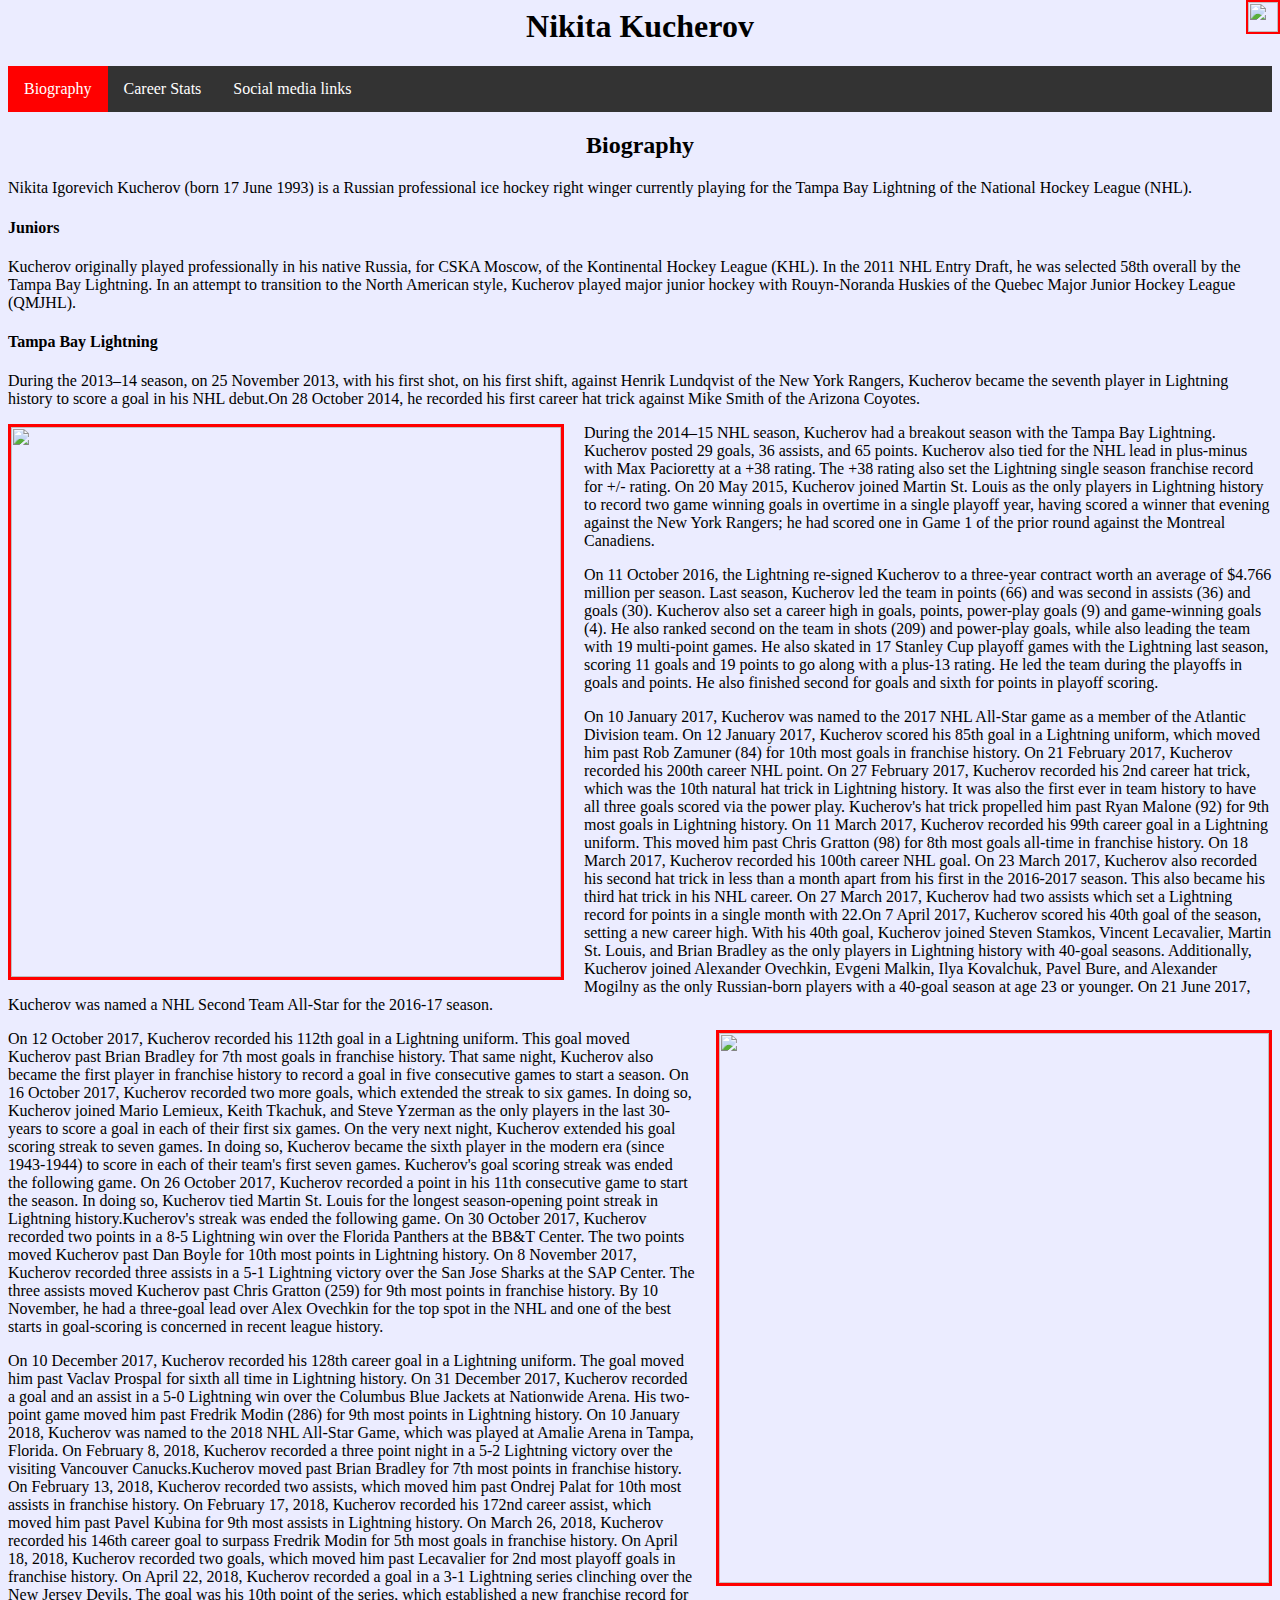
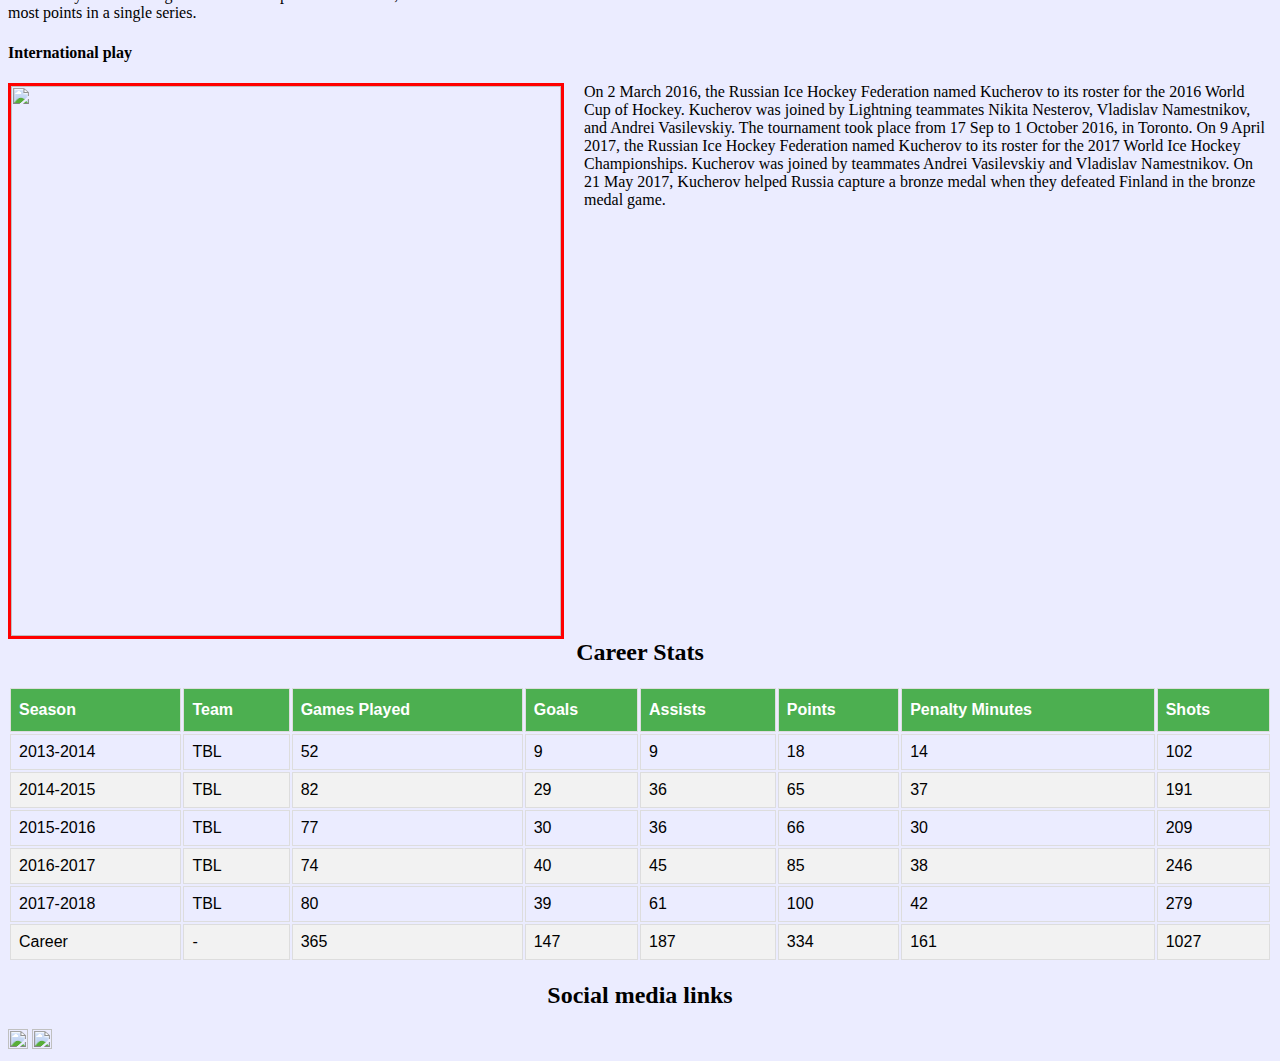
==== week0/index.html @ e2aa1580 "Rename Application assignment.html to index.html" ====
<html>
<head>
<meta charset="utf-8">
<title>Nikita Kucherov fan-page</title>
<link rel="stylesheet" href="main.css">
</head>
<body>
<h1 align="center">Nikita Kucherov</h1>
<ul>
	<li class="inf active"><a href="#biography">Biography</a></li>
	<li class="inf"><a href="#stats">Career Stats</a></li>
        <li class="inf"><a href="#links">Social media links</a></li>
</ul>
<a href="https://www.nhl.com" target="_blank"><img src="https://upload.wikimedia.org/wikipedia/de/thumb/1/19/Logo-NHL.svg/2000px-Logo-NHL.svg.png" id="nhl"></a>
<h2 align="center" id="biography">Biography</h2>
<p><span>Nikita</span> Igorevich Kucherov (born 17 June 1993) is a Russian professional ice hockey right winger currently playing for the Tampa Bay Lightning of the National Hockey League (NHL).<p>
<h4>Juniors</h4>
<p><span>Kucherov</span> originally played professionally in his native Russia, for CSKA Moscow, of the Kontinental Hockey League (KHL). In the 2011 NHL Entry Draft, he was selected 58th overall by the Tampa Bay Lightning. In an attempt to transition to the North American style, Kucherov played major junior hockey with Rouyn-Noranda Huskies of the Quebec Major Junior Hockey League (QMJHL).</p>
<h4>Tampa Bay Lightning</h4>
<p><span>During</span> the 2013–14 season, on 25 November 2013, with his first shot, on his first shift, against Henrik Lundqvist of the New York Rangers, Kucherov became the seventh player in Lightning history to score a goal in his NHL debut.On 28 October 2014, he recorded his first career hat trick against Mike Smith of the Arizona Coyotes.</p>
<img src= "http://www4.pictures.zimbio.com/gi/2017+NHL+All+Star+Portraits+52VZ0BTFay5x.jpg" id="kuchertbl" class="pictures">
<p><span>During</span> the 2014–15 NHL season, Kucherov had a breakout season with the Tampa Bay Lightning. Kucherov posted 29 goals, 36 assists, and 65 points. Kucherov also tied for the NHL lead in plus-minus with Max Pacioretty at a +38 rating. The +38 rating also set the Lightning single season franchise record for +/- rating. On 20 May 2015, Kucherov joined Martin St. Louis as the only players in Lightning history to record two game winning goals in overtime in a single playoff year, having scored a winner that evening against the New York Rangers; he had scored one in Game 1 of the prior round against the Montreal Canadiens. </p>
<p><span>On 11 October 2016</span>, the Lightning re-signed Kucherov to a three-year contract worth an average of $4.766 million per season. Last season, Kucherov led the team in points (66) and was second in assists (36) and goals (30). Kucherov also set a career high in goals, points, power-play goals (9) and game-winning goals (4). He also ranked second on the team in shots (209) and power-play goals, while also leading the team with 19 multi-point games. He also skated in 17 Stanley Cup playoff games with the Lightning last season, scoring 11 goals and 19 points to go along with a plus-13 rating. He led the team during the playoffs in goals and points. He also finished second for goals and sixth for points in playoff scoring. </p>
<p><span>On 10 January 2017</span>, Kucherov was named to the 2017 NHL All-Star game as a member of the Atlantic Division team. On 12 January 2017, Kucherov scored his 85th goal in a Lightning uniform, which moved him past Rob Zamuner (84) for 10th most goals in franchise history. On 21 February 2017, Kucherov recorded his 200th career NHL point. On 27 February 2017, Kucherov recorded his 2nd career hat trick, which was the 10th natural hat trick in Lightning history. It was also the first ever in team history to have all three goals scored via the power play. Kucherov's hat trick propelled him past Ryan Malone (92) for 9th most goals in Lightning history. On 11 March 2017, Kucherov recorded his 99th career goal in a Lightning uniform. This moved him past Chris Gratton (98) for 8th most goals all-time in franchise history. On 18 March 2017, Kucherov recorded his 100th career NHL goal. On 23 March 2017, Kucherov also recorded his second hat trick in less than a month apart from his first in the 2016-2017 season. This also became his third hat trick in his NHL career. On 27 March 2017, Kucherov had two assists which set a Lightning record for points in a single month with 22.On 7 April 2017, Kucherov scored his 40th goal of the season, setting a new career high. With his 40th goal, Kucherov joined Steven Stamkos, Vincent Lecavalier, Martin St. Louis, and Brian Bradley as the only players in Lightning history with 40-goal seasons. Additionally, Kucherov joined Alexander Ovechkin, Evgeni Malkin, Ilya Kovalchuk, Pavel Bure, and Alexander Mogilny as the only Russian-born players with a 40-goal season at age 23 or younger. On 21 June 2017, Kucherov was named a NHL Second Team All-Star for the 2016-17 season. </p>

<img src="https://www.gannett-cdn.com/-mm-/2009d24507d9265464371233d43b42bf4c3e2885/c=294-0-4890-3456&r=x404&c=534x401/local/-/media/2016/10/11/USATODAY/USATODAY/636117864713662547-USATSI-9308013.jpg" id="kuchertbl2" class="pictures"><p><span>On 12 October 2017</span>, Kucherov recorded his 112th goal in a Lightning uniform. This goal moved Kucherov past Brian Bradley for 7th most goals in franchise history. That same night, Kucherov also became the first player in franchise history to record a goal in five consecutive games to start a season. On 16 October 2017, Kucherov recorded two more goals, which extended the streak to six games. In doing so, Kucherov joined Mario Lemieux, Keith Tkachuk, and Steve Yzerman as the only players in the last 30-years to score a goal in each of their first six games. On the very next night, Kucherov extended his goal scoring streak to seven games. In doing so, Kucherov became the sixth player in the modern era (since 1943-1944) to score in each of their team's first seven games. Kucherov's goal scoring streak was ended the following game. On 26 October 2017, Kucherov recorded a point in his 11th consecutive game to start the season. In doing so, Kucherov tied Martin St. Louis for the longest season-opening point streak in Lightning history.Kucherov's streak was ended the following game. On 30 October 2017, Kucherov recorded two points in a 8-5 Lightning win over the Florida Panthers at the BB&T Center. The two points moved Kucherov past Dan Boyle for 10th most points in Lightning history. On 8 November 2017, Kucherov recorded three assists in a 5-1 Lightning victory over the San Jose Sharks at the SAP Center. The three assists moved Kucherov past Chris Gratton (259) for 9th most points in franchise history. By 10 November, he had a three-goal lead over Alex Ovechkin for the top spot in the NHL and one of the best starts in goal-scoring is concerned in recent league history. </p>
<p><span>On 10 December 2017</span>, Kucherov recorded his 128th career goal in a Lightning uniform. The goal moved him past Vaclav Prospal for sixth all time in Lightning history. On 31 December 2017, Kucherov recorded a goal and an assist in a 5-0 Lightning win over the Columbus Blue Jackets at Nationwide Arena. His two-point game moved him past Fredrik Modin (286) for 9th most points in Lightning history. On 10 January 2018, Kucherov was named to the 2018 NHL All-Star Game, which was played at Amalie Arena in Tampa, Florida. On February 8, 2018, Kucherov recorded a three point night in a 5-2 Lightning victory over the visiting Vancouver Canucks.Kucherov moved past Brian Bradley for 7th most points in franchise history. On February 13, 2018, Kucherov recorded two assists, which moved him past Ondrej Palat for 10th most assists in franchise history. On February 17, 2018, Kucherov recorded his 172nd career assist, which moved him past Pavel Kubina for 9th most assists in Lightning history. On March 26, 2018, Kucherov recorded his 146th career goal to surpass Fredrik Modin for 5th most goals in franchise history. On April 18, 2018, Kucherov recorded two goals, which moved him past Lecavalier for 2nd most playoff goals in franchise history. On April 22, 2018, Kucherov recorded a goal in a 3-1 Lightning series clinching over the New Jersey Devils. The goal was his 10th point of the series, which established a new franchise record for most points in a single series.</p>
<h4>International play</h4>
<img src="https://vistanews.ru/uploads/posts/2017-11/1509866039_1120120912.jpg" id="kucherrussia" class="pictures"><p><span>On 2 March 2016</span>, the Russian Ice Hockey Federation named Kucherov to its roster for the 2016 World Cup of Hockey. Kucherov was joined by Lightning teammates Nikita Nesterov, Vladislav Namestnikov, and Andrei Vasilevskiy. The tournament took place from 17 Sep to 1 October 2016, in Toronto.

On 9 April 2017, the Russian Ice Hockey Federation named Kucherov to its roster for the 2017 World Ice Hockey Championships. Kucherov was joined by teammates Andrei Vasilevskiy and Vladislav Namestnikov. On 21 May 2017, Kucherov helped Russia capture a bronze medal when they defeated Finland in the bronze medal game.</p>
<div id="statistics">
<h2 align="center" id="stats">Career Stats</h2>
<table id="carst">
<thead>
<tr>
<th>Season</th>
<th>Team</th>
<th>Games Played</th>
<th>Goals</th>
<th>Assists</th>
<th>Points</th>
<th>Penalty Minutes</th>
<th>Shots</th>
</tr>
</thead>
<tbody>
<tr>
<td>2013-2014</td>
<td>TBL</td>
<td>52</td>
<td>9</td>
<td>9</td>
<td>18</td>
<td>14</td>
<td>102</td>
</tr>
<tr>
<td>2014-2015</td>
<td>TBL</td>
<td>82</td>
<td>29</td>
<td>36</td>
<td>65</td>
<td>37</td>
<td>191</td>
</tr>
<tr>
<td>2015-2016</td>
<td>TBL</td>
<td>77</td>
<td>30</td>
<td>36</td>
<td>66</td>
<td>30</td>
<td>209</td>
</tr>
<tr>
<td>2016-2017</td>
<td>TBL</td>
<td>74</td>
<td>40</td>
<td>45</td>
<td>85</td>
<td>38</td>
<td>246</td>
</tr>
<tr>
<td>2017-2018</td>
<td>TBL</td>
<td>80</td>
<td>39</td>
<td>61</td>
<td>100</td>
<td>42</td>
<td>279</td>
</tr>
<tr>
<td>Career</td>
<td>-</td>
<td>365</td>
<td>147</td>
<td>187</td>
<td>334</td>
<td>161</td>
<td>1027</td>
</tr>
</tbody>
</table>
</div>
<h2 align="center" id="links">Social media links</h2>
<a href="https://twitter.com/86kucherov" target="_blank"><img src="https://www.dijaskisvet.si/wp-content/uploads/2013/03/Twitter.png" width="20px"></a>
<a href="https://www.instagram.com/nikitakucherov86/?hl=ru" target="_blank"><img src="https://image.freepik.com/free-vector/instagram-icon_1057-2227.jpg" width="20px"></a>
</body>
</html>
---- week0/main.css ----
body {
background-color: #EBECFF;
}
#nhl {
position: fixed;
top: 0;
right: 0;
width: 30px; 
border: 2px solid red;
}
.pictures {
width: 550px;
border: 3px solid red;
}
#kucherrussia {
float: left;
margin-right: 20px;
}
#kuchertbl {
float: left;
margin-right: 20px;
}
#kuchertbl2 {
float: right;
margin-left: 20px;
margin-bottom: 20px;
}
ul {
   list-style-type: none;
    margin: 0;
    padding: 0;
    overflow: hidden;
    background-color: #333;
}
li {
    float: left;
}
li a {
  display: block;
    color: white;
    text-align: center;
    padding: 14px 16px;
    text-decoration: none;
}

li a:hover {
    background-color: #111;
}
.active {
background-color: red;
}
#carst {
font-family: "Trebuchet MS", Arial, Helvetica, sans-serif;
width: 100%;
}
#carst td, #carst th {
    border: 1px solid #ddd;
    padding: 8px;
}
#carst th {
    padding-top: 12px;
    padding-bottom: 12px;
    text-align: left;
    background-color: #4CAF50;
    color: white;
}
#carst tr:nth-child(even){background-color: #f2f2f2;}
#carst tr:hover {background-color: #ddd;}
#statistics {
clear: left;
}
span {
font-family: fantasy, serif;
}
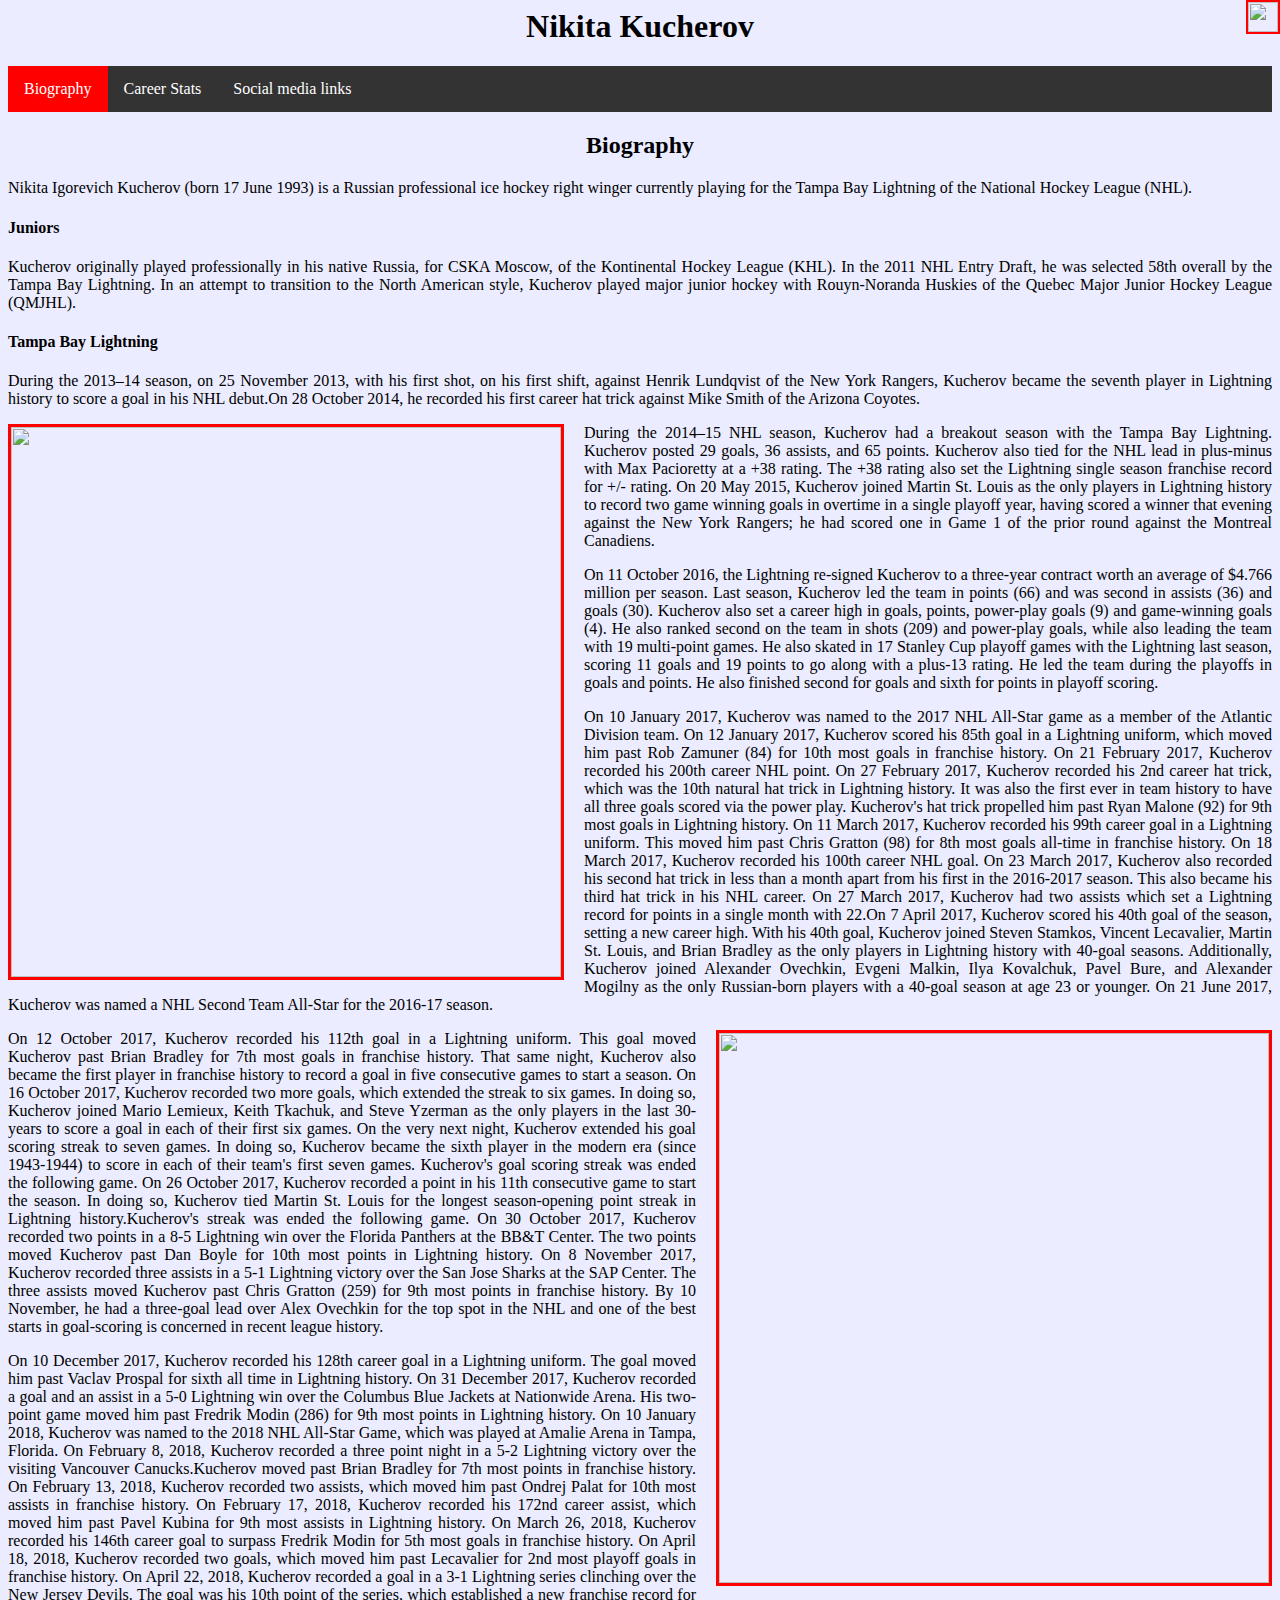
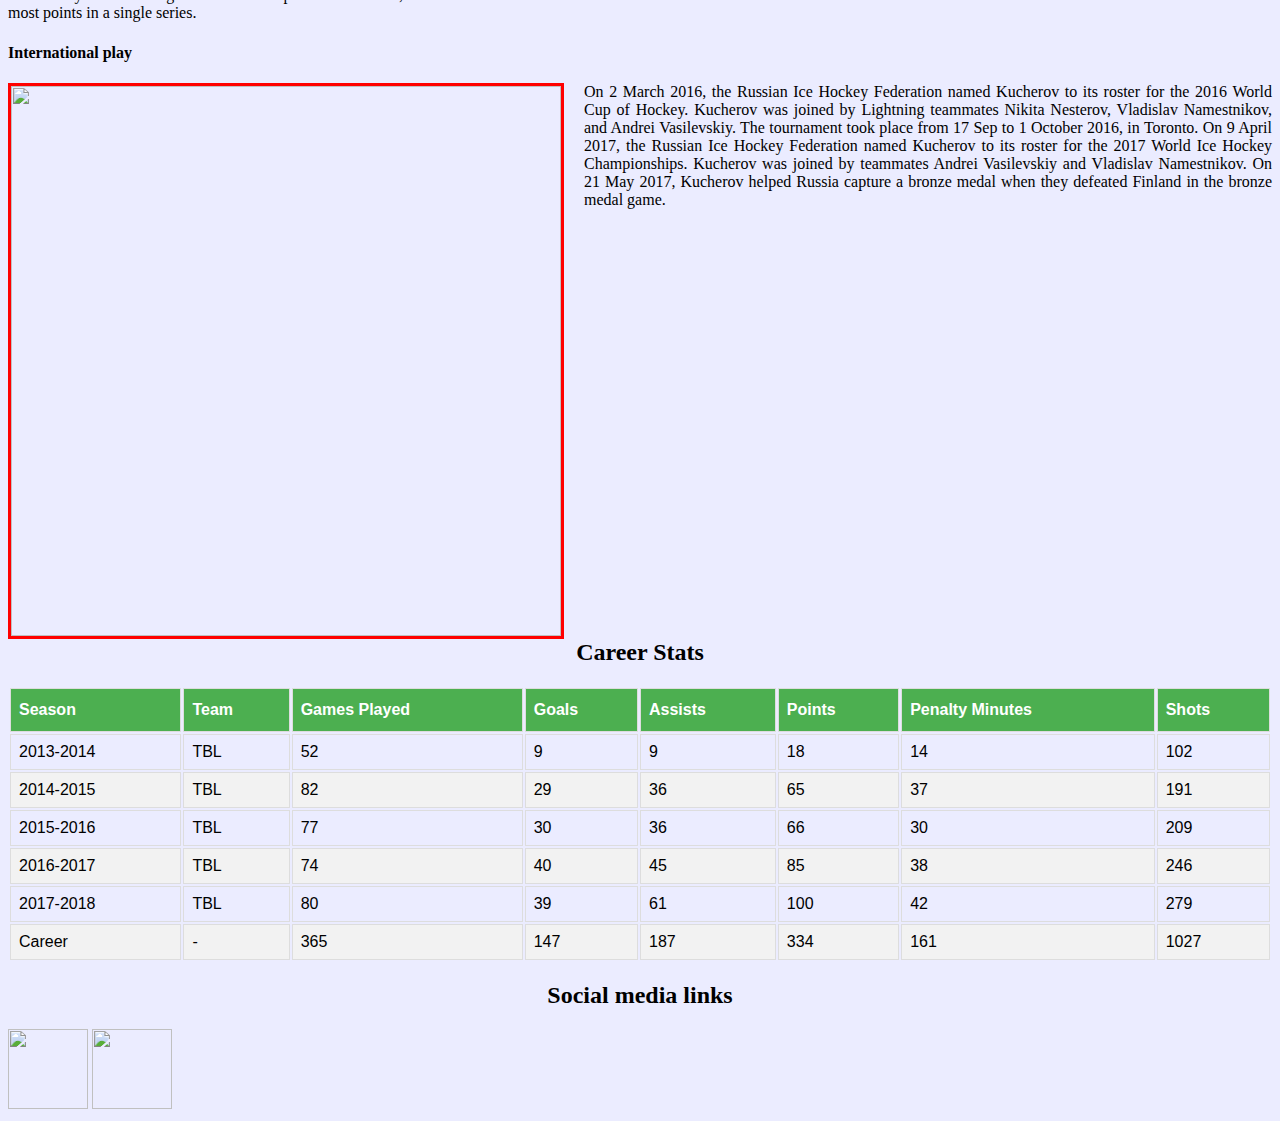
==== commit 681246f7: "Add files via upload" ====
--- a/week0/index.html
+++ b/week0/index.html
@@ -5,22 +5,22 @@
 <link rel="stylesheet" href="main.css">
 </head>
 <body>
-<h1 align="center">Nikita Kucherov</h1>
+	<h1>Nikita Kucherov</h1>
 <ul>
 	<li class="inf active"><a href="#biography">Biography</a></li>
 	<li class="inf"><a href="#stats">Career Stats</a></li>
-        <li class="inf"><a href="#links">Social media links</a></li>
+    <li class="inf"><a href="#links">Social media links</a></li>
 </ul>
 <a href="https://www.nhl.com" target="_blank"><img src="https://upload.wikimedia.org/wikipedia/de/thumb/1/19/Logo-NHL.svg/2000px-Logo-NHL.svg.png" id="nhl"></a>
-<h2 align="center" id="biography">Biography</h2>
-<p><span>Nikita</span> Igorevich Kucherov (born 17 June 1993) is a Russian professional ice hockey right winger currently playing for the Tampa Bay Lightning of the National Hockey League (NHL).<p>
+<h2 id="biography">Biography</h2>
+	<p><span>Nikita</span> Igorevich Kucherov (born 17 June 1993) is a Russian professional ice hockey right winger currently playing for the Tampa Bay Lightning of the National Hockey League (NHL).<p>
 <h4>Juniors</h4>
-<p><span>Kucherov</span> originally played professionally in his native Russia, for CSKA Moscow, of the Kontinental Hockey League (KHL). In the 2011 NHL Entry Draft, he was selected 58th overall by the Tampa Bay Lightning. In an attempt to transition to the North American style, Kucherov played major junior hockey with Rouyn-Noranda Huskies of the Quebec Major Junior Hockey League (QMJHL).</p>
+	<p><span>Kucherov</span> originally played professionally in his native Russia, for CSKA Moscow, of the Kontinental Hockey League (KHL). In the 2011 NHL Entry Draft, he was selected 58th overall by the Tampa Bay Lightning. In an attempt to transition to the North American style, Kucherov played major junior hockey with Rouyn-Noranda Huskies of the Quebec Major Junior Hockey League (QMJHL).</p>
 <h4>Tampa Bay Lightning</h4>
-<p><span>During</span> the 2013–14 season, on 25 November 2013, with his first shot, on his first shift, against Henrik Lundqvist of the New York Rangers, Kucherov became the seventh player in Lightning history to score a goal in his NHL debut.On 28 October 2014, he recorded his first career hat trick against Mike Smith of the Arizona Coyotes.</p>
+	<p><span>During</span> the 2013–14 season, on 25 November 2013, with his first shot, on his first shift, against Henrik Lundqvist of the New York Rangers, Kucherov became the seventh player in Lightning history to score a goal in his NHL debut.On 28 October 2014, he recorded his first career hat trick against Mike Smith of the Arizona Coyotes.</p>
 <img src= "http://www4.pictures.zimbio.com/gi/2017+NHL+All+Star+Portraits+52VZ0BTFay5x.jpg" id="kuchertbl" class="pictures">
-<p><span>During</span> the 2014–15 NHL season, Kucherov had a breakout season with the Tampa Bay Lightning. Kucherov posted 29 goals, 36 assists, and 65 points. Kucherov also tied for the NHL lead in plus-minus with Max Pacioretty at a +38 rating. The +38 rating also set the Lightning single season franchise record for +/- rating. On 20 May 2015, Kucherov joined Martin St. Louis as the only players in Lightning history to record two game winning goals in overtime in a single playoff year, having scored a winner that evening against the New York Rangers; he had scored one in Game 1 of the prior round against the Montreal Canadiens. </p>
-<p><span>On 11 October 2016</span>, the Lightning re-signed Kucherov to a three-year contract worth an average of $4.766 million per season. Last season, Kucherov led the team in points (66) and was second in assists (36) and goals (30). Kucherov also set a career high in goals, points, power-play goals (9) and game-winning goals (4). He also ranked second on the team in shots (209) and power-play goals, while also leading the team with 19 multi-point games. He also skated in 17 Stanley Cup playoff games with the Lightning last season, scoring 11 goals and 19 points to go along with a plus-13 rating. He led the team during the playoffs in goals and points. He also finished second for goals and sixth for points in playoff scoring. </p>
+	<p><span>During</span> the 2014–15 NHL season, Kucherov had a breakout season with the Tampa Bay Lightning. Kucherov posted 29 goals, 36 assists, and 65 points. Kucherov also tied for the NHL lead in plus-minus with Max Pacioretty at a +38 rating. The +38 rating also set the Lightning single season franchise record for +/- rating. On 20 May 2015, Kucherov joined Martin St. Louis as the only players in Lightning history to record two game winning goals in overtime in a single playoff year, having scored a winner that evening against the New York Rangers; he had scored one in Game 1 of the prior round against the Montreal Canadiens. </p>
+	<p><span>On 11 October 2016</span>, the Lightning re-signed Kucherov to a three-year contract worth an average of $4.766 million per season. Last season, Kucherov led the team in points (66) and was second in assists (36) and goals (30). Kucherov also set a career high in goals, points, power-play goals (9) and game-winning goals (4). He also ranked second on the team in shots (209) and power-play goals, while also leading the team with 19 multi-point games. He also skated in 17 Stanley Cup playoff games with the Lightning last season, scoring 11 goals and 19 points to go along with a plus-13 rating. He led the team during the playoffs in goals and points. He also finished second for goals and sixth for points in playoff scoring. </p>
 <p><span>On 10 January 2017</span>, Kucherov was named to the 2017 NHL All-Star game as a member of the Atlantic Division team. On 12 January 2017, Kucherov scored his 85th goal in a Lightning uniform, which moved him past Rob Zamuner (84) for 10th most goals in franchise history. On 21 February 2017, Kucherov recorded his 200th career NHL point. On 27 February 2017, Kucherov recorded his 2nd career hat trick, which was the 10th natural hat trick in Lightning history. It was also the first ever in team history to have all three goals scored via the power play. Kucherov's hat trick propelled him past Ryan Malone (92) for 9th most goals in Lightning history. On 11 March 2017, Kucherov recorded his 99th career goal in a Lightning uniform. This moved him past Chris Gratton (98) for 8th most goals all-time in franchise history. On 18 March 2017, Kucherov recorded his 100th career NHL goal. On 23 March 2017, Kucherov also recorded his second hat trick in less than a month apart from his first in the 2016-2017 season. This also became his third hat trick in his NHL career. On 27 March 2017, Kucherov had two assists which set a Lightning record for points in a single month with 22.On 7 April 2017, Kucherov scored his 40th goal of the season, setting a new career high. With his 40th goal, Kucherov joined Steven Stamkos, Vincent Lecavalier, Martin St. Louis, and Brian Bradley as the only players in Lightning history with 40-goal seasons. Additionally, Kucherov joined Alexander Ovechkin, Evgeni Malkin, Ilya Kovalchuk, Pavel Bure, and Alexander Mogilny as the only Russian-born players with a 40-goal season at age 23 or younger. On 21 June 2017, Kucherov was named a NHL Second Team All-Star for the 2016-17 season. </p>
 
 <img src="https://www.gannett-cdn.com/-mm-/2009d24507d9265464371233d43b42bf4c3e2885/c=294-0-4890-3456&r=x404&c=534x401/local/-/media/2016/10/11/USATODAY/USATODAY/636117864713662547-USATSI-9308013.jpg" id="kuchertbl2" class="pictures"><p><span>On 12 October 2017</span>, Kucherov recorded his 112th goal in a Lightning uniform. This goal moved Kucherov past Brian Bradley for 7th most goals in franchise history. That same night, Kucherov also became the first player in franchise history to record a goal in five consecutive games to start a season. On 16 October 2017, Kucherov recorded two more goals, which extended the streak to six games. In doing so, Kucherov joined Mario Lemieux, Keith Tkachuk, and Steve Yzerman as the only players in the last 30-years to score a goal in each of their first six games. On the very next night, Kucherov extended his goal scoring streak to seven games. In doing so, Kucherov became the sixth player in the modern era (since 1943-1944) to score in each of their team's first seven games. Kucherov's goal scoring streak was ended the following game. On 26 October 2017, Kucherov recorded a point in his 11th consecutive game to start the season. In doing so, Kucherov tied Martin St. Louis for the longest season-opening point streak in Lightning history.Kucherov's streak was ended the following game. On 30 October 2017, Kucherov recorded two points in a 8-5 Lightning win over the Florida Panthers at the BB&T Center. The two points moved Kucherov past Dan Boyle for 10th most points in Lightning history. On 8 November 2017, Kucherov recorded three assists in a 5-1 Lightning victory over the San Jose Sharks at the SAP Center. The three assists moved Kucherov past Chris Gratton (259) for 9th most points in franchise history. By 10 November, he had a three-goal lead over Alex Ovechkin for the top spot in the NHL and one of the best starts in goal-scoring is concerned in recent league history. </p>
@@ -30,86 +30,86 @@
 
 On 9 April 2017, the Russian Ice Hockey Federation named Kucherov to its roster for the 2017 World Ice Hockey Championships. Kucherov was joined by teammates Andrei Vasilevskiy and Vladislav Namestnikov. On 21 May 2017, Kucherov helped Russia capture a bronze medal when they defeated Finland in the bronze medal game.</p>
 <div id="statistics">
-<h2 align="center" id="stats">Career Stats</h2>
-<table id="carst">
-<thead>
-<tr>
-<th>Season</th>
-<th>Team</th>
-<th>Games Played</th>
-<th>Goals</th>
-<th>Assists</th>
-<th>Points</th>
-<th>Penalty Minutes</th>
-<th>Shots</th>
-</tr>
-</thead>
-<tbody>
-<tr>
-<td>2013-2014</td>
-<td>TBL</td>
-<td>52</td>
-<td>9</td>
-<td>9</td>
-<td>18</td>
-<td>14</td>
-<td>102</td>
-</tr>
-<tr>
-<td>2014-2015</td>
-<td>TBL</td>
-<td>82</td>
-<td>29</td>
-<td>36</td>
-<td>65</td>
-<td>37</td>
-<td>191</td>
-</tr>
-<tr>
-<td>2015-2016</td>
-<td>TBL</td>
-<td>77</td>
-<td>30</td>
-<td>36</td>
-<td>66</td>
-<td>30</td>
-<td>209</td>
-</tr>
-<tr>
-<td>2016-2017</td>
-<td>TBL</td>
-<td>74</td>
-<td>40</td>
-<td>45</td>
-<td>85</td>
-<td>38</td>
-<td>246</td>
-</tr>
-<tr>
-<td>2017-2018</td>
-<td>TBL</td>
-<td>80</td>
-<td>39</td>
-<td>61</td>
-<td>100</td>
-<td>42</td>
-<td>279</td>
-</tr>
-<tr>
-<td>Career</td>
-<td>-</td>
-<td>365</td>
-<td>147</td>
-<td>187</td>
-<td>334</td>
-<td>161</td>
-<td>1027</td>
-</tr>
-</tbody>
+	<h2 id="stats">Career Stats</h2>
+	<table id="carst">
+		<thead>
+			<tr>
+				<th>Season</th>
+				<th>Team</th>
+				<th>Games Played</th>
+				<th>Goals</th>
+				<th>Assists</th>
+				<th>Points</th>
+				<th>Penalty Minutes</th>
+				<th>Shots</th>
+			</tr>
+		</thead>
+		<tbody>
+			<tr>
+				<td>2013-2014</td>
+				<td>TBL</td>
+				<td>52</td>
+				<td>9</td>
+				<td>9</td>
+				<td>18</td>
+				<td>14</td>
+				<td>102</td>
+			</tr>
+			<tr>
+				<td>2014-2015</td>
+				<td>TBL</td>
+				<td>82</td>
+				<td>29</td>
+				<td>36</td>
+				<td>65</td>
+				<td>37</td>
+				<td>191</td>
+			</tr>
+			<tr>
+				<td>2015-2016</td>
+				<td>TBL</td>
+				<td>77</td>
+				<td>30</td>
+				<td>36</td>
+				<td>66</td>
+				<td>30</td>
+				<td>209</td>
+			</tr>
+			<tr>
+				<td>2016-2017</td>
+				<td>TBL</td>
+				<td>74</td>
+				<td>40</td>
+				<td>45</td>
+				<td>85</td>
+				<td>38</td>
+				<td>246</td>
+			</tr>
+			<tr>
+				<td>2017-2018</td>
+				<td>TBL</td>
+				<td>80</td>
+				<td>39</td>
+				<td>61</td>
+				<td>100</td>
+				<td>42</td>
+				<td>279</td>
+			</tr>
+			<tr>
+				<td>Career</td>
+				<td>-</td>
+				<td>365</td>
+				<td>147</td>
+				<td>187</td>
+				<td>334</td>
+				<td>161</td>
+				<td>1027</td>
+			</tr>
+		</tbody>
 </table>
 </div>
-<h2 align="center" id="links">Social media links</h2>
-<a href="https://twitter.com/86kucherov" target="_blank"><img src="https://www.dijaskisvet.si/wp-content/uploads/2013/03/Twitter.png" width="20px"></a>
-<a href="https://www.instagram.com/nikitakucherov86/?hl=ru" target="_blank"><img src="https://image.freepik.com/free-vector/instagram-icon_1057-2227.jpg" width="20px"></a>
-</body>
-</html>
+	<h2 id="links">Social media links</h2>
+		<a href="https://twitter.com/86kucherov" target="_blank"><img src="https://www.dijaskisvet.si/wp-content/uploads/2013/03/Twitter.png" width="80px"></a>
+	<a href="https://www.instagram.com/nikitakucherov86/?hl=ru" target="_blank"><img src="https://image.freepik.com/free-vector/instagram-icon_1057-2227.jpg" width="80px"></a>
+	</body>
+</html>--- a/week0/main.css
+++ b/week0/main.css
@@ -71,4 +71,10 @@
 }
 span {
 font-family: fantasy, serif;
+}
+p {
+    text-align: justify;
+}
+h2 ,h1 {
+    text-align: center;
 }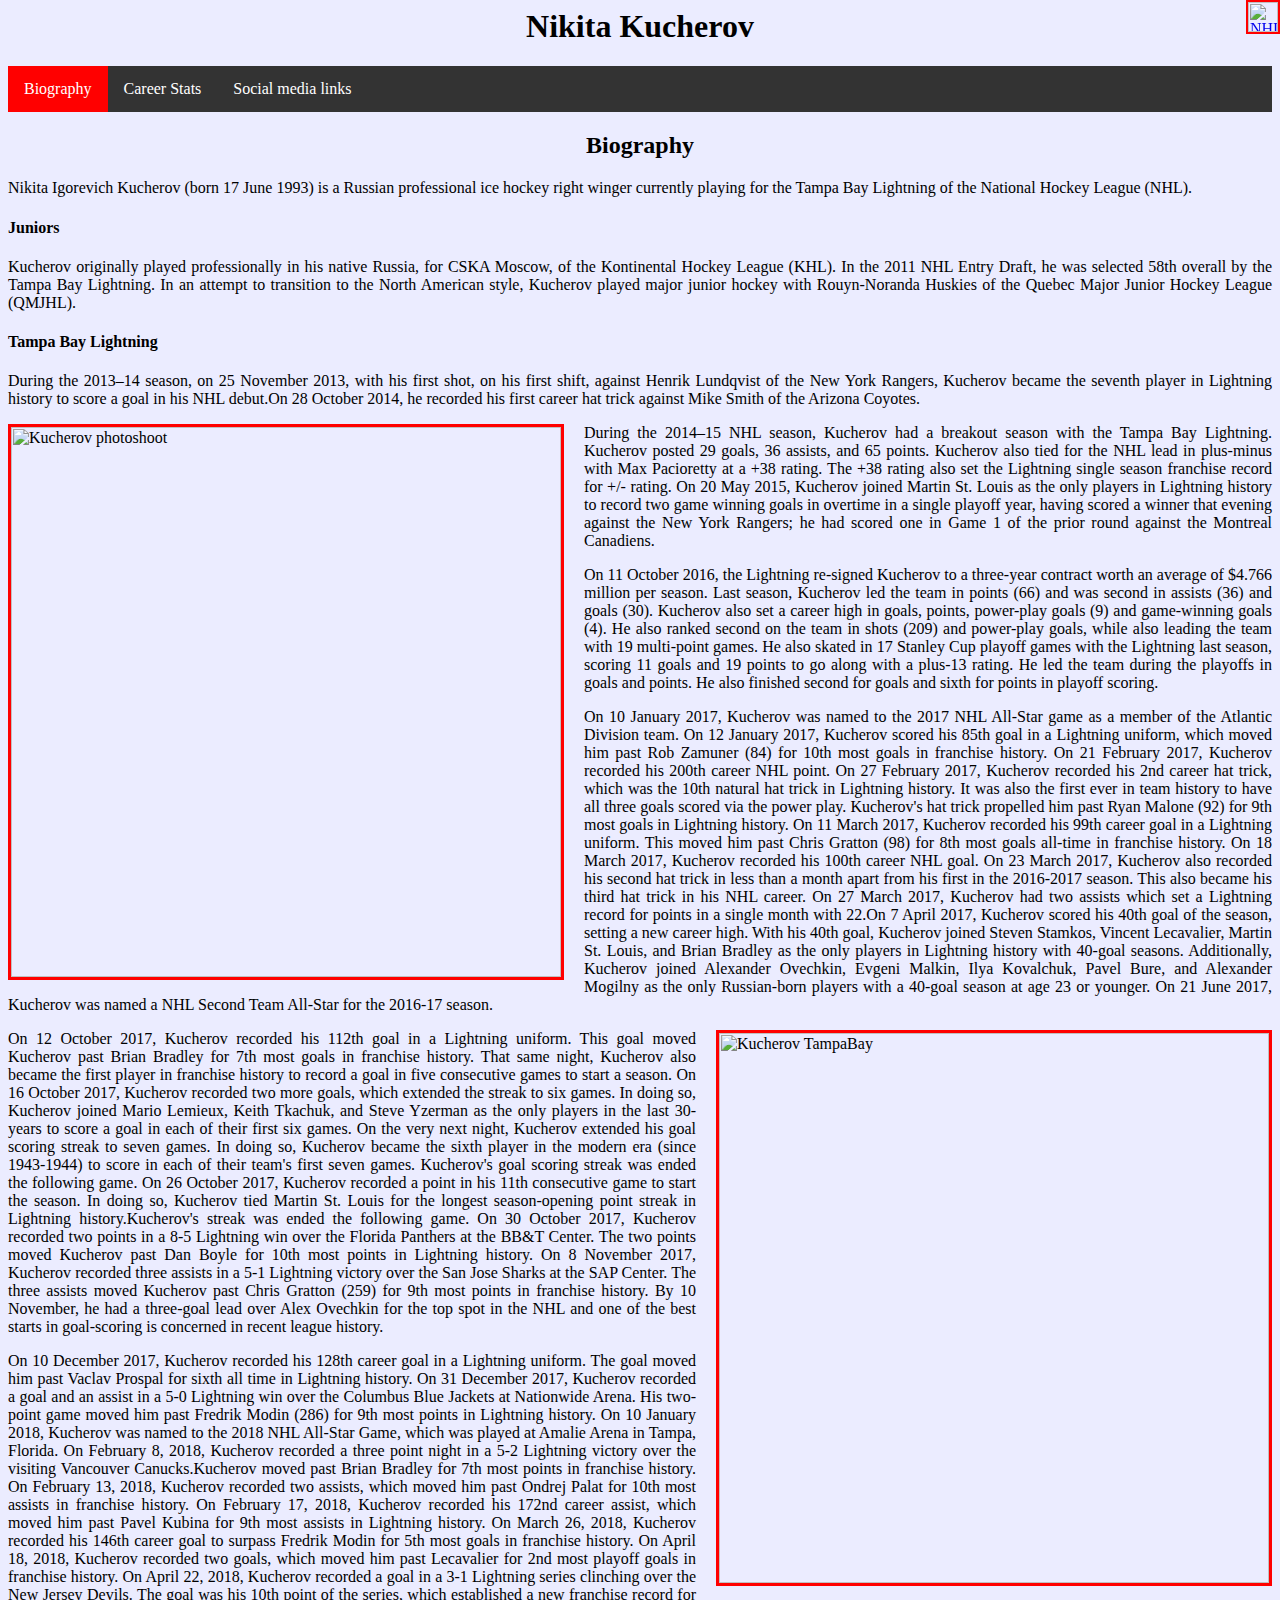
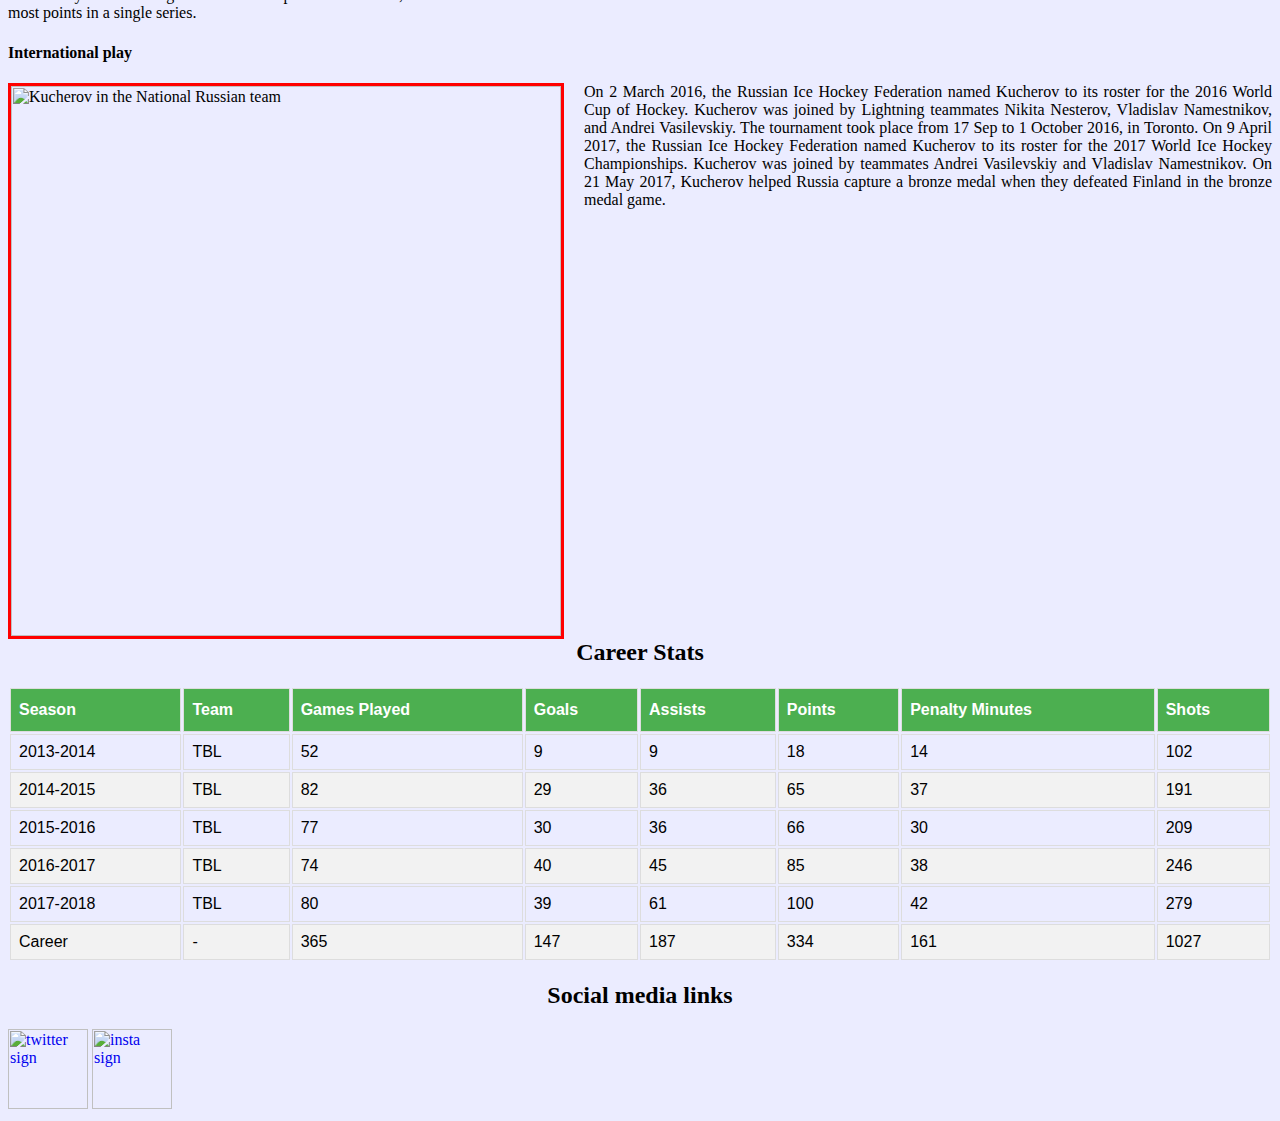
==== commit 5aa3b158: "Update index.html" ====
--- a/week0/index.html
+++ b/week0/index.html
@@ -11,22 +11,22 @@
 	<li class="inf"><a href="#stats">Career Stats</a></li>
     <li class="inf"><a href="#links">Social media links</a></li>
 </ul>
-<a href="https://www.nhl.com" target="_blank"><img src="https://upload.wikimedia.org/wikipedia/de/thumb/1/19/Logo-NHL.svg/2000px-Logo-NHL.svg.png" id="nhl"></a>
+<a href="https://www.nhl.com" target="_blank"><img src="https://upload.wikimedia.org/wikipedia/de/thumb/1/19/Logo-NHL.svg/2000px-Logo-NHL.svg.png" id="nhl" alt="NHL sign"></a>
 <h2 id="biography">Biography</h2>
 	<p><span>Nikita</span> Igorevich Kucherov (born 17 June 1993) is a Russian professional ice hockey right winger currently playing for the Tampa Bay Lightning of the National Hockey League (NHL).<p>
 <h4>Juniors</h4>
 	<p><span>Kucherov</span> originally played professionally in his native Russia, for CSKA Moscow, of the Kontinental Hockey League (KHL). In the 2011 NHL Entry Draft, he was selected 58th overall by the Tampa Bay Lightning. In an attempt to transition to the North American style, Kucherov played major junior hockey with Rouyn-Noranda Huskies of the Quebec Major Junior Hockey League (QMJHL).</p>
 <h4>Tampa Bay Lightning</h4>
 	<p><span>During</span> the 2013–14 season, on 25 November 2013, with his first shot, on his first shift, against Henrik Lundqvist of the New York Rangers, Kucherov became the seventh player in Lightning history to score a goal in his NHL debut.On 28 October 2014, he recorded his first career hat trick against Mike Smith of the Arizona Coyotes.</p>
-<img src= "http://www4.pictures.zimbio.com/gi/2017+NHL+All+Star+Portraits+52VZ0BTFay5x.jpg" id="kuchertbl" class="pictures">
+<img src= "http://www4.pictures.zimbio.com/gi/2017+NHL+All+Star+Portraits+52VZ0BTFay5x.jpg" id="kuchertbl" class="pictures" alt="Kucherov photoshoot">
 	<p><span>During</span> the 2014–15 NHL season, Kucherov had a breakout season with the Tampa Bay Lightning. Kucherov posted 29 goals, 36 assists, and 65 points. Kucherov also tied for the NHL lead in plus-minus with Max Pacioretty at a +38 rating. The +38 rating also set the Lightning single season franchise record for +/- rating. On 20 May 2015, Kucherov joined Martin St. Louis as the only players in Lightning history to record two game winning goals in overtime in a single playoff year, having scored a winner that evening against the New York Rangers; he had scored one in Game 1 of the prior round against the Montreal Canadiens. </p>
 	<p><span>On 11 October 2016</span>, the Lightning re-signed Kucherov to a three-year contract worth an average of $4.766 million per season. Last season, Kucherov led the team in points (66) and was second in assists (36) and goals (30). Kucherov also set a career high in goals, points, power-play goals (9) and game-winning goals (4). He also ranked second on the team in shots (209) and power-play goals, while also leading the team with 19 multi-point games. He also skated in 17 Stanley Cup playoff games with the Lightning last season, scoring 11 goals and 19 points to go along with a plus-13 rating. He led the team during the playoffs in goals and points. He also finished second for goals and sixth for points in playoff scoring. </p>
 <p><span>On 10 January 2017</span>, Kucherov was named to the 2017 NHL All-Star game as a member of the Atlantic Division team. On 12 January 2017, Kucherov scored his 85th goal in a Lightning uniform, which moved him past Rob Zamuner (84) for 10th most goals in franchise history. On 21 February 2017, Kucherov recorded his 200th career NHL point. On 27 February 2017, Kucherov recorded his 2nd career hat trick, which was the 10th natural hat trick in Lightning history. It was also the first ever in team history to have all three goals scored via the power play. Kucherov's hat trick propelled him past Ryan Malone (92) for 9th most goals in Lightning history. On 11 March 2017, Kucherov recorded his 99th career goal in a Lightning uniform. This moved him past Chris Gratton (98) for 8th most goals all-time in franchise history. On 18 March 2017, Kucherov recorded his 100th career NHL goal. On 23 March 2017, Kucherov also recorded his second hat trick in less than a month apart from his first in the 2016-2017 season. This also became his third hat trick in his NHL career. On 27 March 2017, Kucherov had two assists which set a Lightning record for points in a single month with 22.On 7 April 2017, Kucherov scored his 40th goal of the season, setting a new career high. With his 40th goal, Kucherov joined Steven Stamkos, Vincent Lecavalier, Martin St. Louis, and Brian Bradley as the only players in Lightning history with 40-goal seasons. Additionally, Kucherov joined Alexander Ovechkin, Evgeni Malkin, Ilya Kovalchuk, Pavel Bure, and Alexander Mogilny as the only Russian-born players with a 40-goal season at age 23 or younger. On 21 June 2017, Kucherov was named a NHL Second Team All-Star for the 2016-17 season. </p>
 
-<img src="https://www.gannett-cdn.com/-mm-/2009d24507d9265464371233d43b42bf4c3e2885/c=294-0-4890-3456&r=x404&c=534x401/local/-/media/2016/10/11/USATODAY/USATODAY/636117864713662547-USATSI-9308013.jpg" id="kuchertbl2" class="pictures"><p><span>On 12 October 2017</span>, Kucherov recorded his 112th goal in a Lightning uniform. This goal moved Kucherov past Brian Bradley for 7th most goals in franchise history. That same night, Kucherov also became the first player in franchise history to record a goal in five consecutive games to start a season. On 16 October 2017, Kucherov recorded two more goals, which extended the streak to six games. In doing so, Kucherov joined Mario Lemieux, Keith Tkachuk, and Steve Yzerman as the only players in the last 30-years to score a goal in each of their first six games. On the very next night, Kucherov extended his goal scoring streak to seven games. In doing so, Kucherov became the sixth player in the modern era (since 1943-1944) to score in each of their team's first seven games. Kucherov's goal scoring streak was ended the following game. On 26 October 2017, Kucherov recorded a point in his 11th consecutive game to start the season. In doing so, Kucherov tied Martin St. Louis for the longest season-opening point streak in Lightning history.Kucherov's streak was ended the following game. On 30 October 2017, Kucherov recorded two points in a 8-5 Lightning win over the Florida Panthers at the BB&T Center. The two points moved Kucherov past Dan Boyle for 10th most points in Lightning history. On 8 November 2017, Kucherov recorded three assists in a 5-1 Lightning victory over the San Jose Sharks at the SAP Center. The three assists moved Kucherov past Chris Gratton (259) for 9th most points in franchise history. By 10 November, he had a three-goal lead over Alex Ovechkin for the top spot in the NHL and one of the best starts in goal-scoring is concerned in recent league history. </p>
+<img src="https://www.gannett-cdn.com/-mm-/2009d24507d9265464371233d43b42bf4c3e2885/c=294-0-4890-3456&r=x404&c=534x401/local/-/media/2016/10/11/USATODAY/USATODAY/636117864713662547-USATSI-9308013.jpg" id="kuchertbl2" class="pictures" alt="Kucherov TampaBay"><p><span>On 12 October 2017</span>, Kucherov recorded his 112th goal in a Lightning uniform. This goal moved Kucherov past Brian Bradley for 7th most goals in franchise history. That same night, Kucherov also became the first player in franchise history to record a goal in five consecutive games to start a season. On 16 October 2017, Kucherov recorded two more goals, which extended the streak to six games. In doing so, Kucherov joined Mario Lemieux, Keith Tkachuk, and Steve Yzerman as the only players in the last 30-years to score a goal in each of their first six games. On the very next night, Kucherov extended his goal scoring streak to seven games. In doing so, Kucherov became the sixth player in the modern era (since 1943-1944) to score in each of their team's first seven games. Kucherov's goal scoring streak was ended the following game. On 26 October 2017, Kucherov recorded a point in his 11th consecutive game to start the season. In doing so, Kucherov tied Martin St. Louis for the longest season-opening point streak in Lightning history.Kucherov's streak was ended the following game. On 30 October 2017, Kucherov recorded two points in a 8-5 Lightning win over the Florida Panthers at the BB&T Center. The two points moved Kucherov past Dan Boyle for 10th most points in Lightning history. On 8 November 2017, Kucherov recorded three assists in a 5-1 Lightning victory over the San Jose Sharks at the SAP Center. The three assists moved Kucherov past Chris Gratton (259) for 9th most points in franchise history. By 10 November, he had a three-goal lead over Alex Ovechkin for the top spot in the NHL and one of the best starts in goal-scoring is concerned in recent league history. </p>
 <p><span>On 10 December 2017</span>, Kucherov recorded his 128th career goal in a Lightning uniform. The goal moved him past Vaclav Prospal for sixth all time in Lightning history. On 31 December 2017, Kucherov recorded a goal and an assist in a 5-0 Lightning win over the Columbus Blue Jackets at Nationwide Arena. His two-point game moved him past Fredrik Modin (286) for 9th most points in Lightning history. On 10 January 2018, Kucherov was named to the 2018 NHL All-Star Game, which was played at Amalie Arena in Tampa, Florida. On February 8, 2018, Kucherov recorded a three point night in a 5-2 Lightning victory over the visiting Vancouver Canucks.Kucherov moved past Brian Bradley for 7th most points in franchise history. On February 13, 2018, Kucherov recorded two assists, which moved him past Ondrej Palat for 10th most assists in franchise history. On February 17, 2018, Kucherov recorded his 172nd career assist, which moved him past Pavel Kubina for 9th most assists in Lightning history. On March 26, 2018, Kucherov recorded his 146th career goal to surpass Fredrik Modin for 5th most goals in franchise history. On April 18, 2018, Kucherov recorded two goals, which moved him past Lecavalier for 2nd most playoff goals in franchise history. On April 22, 2018, Kucherov recorded a goal in a 3-1 Lightning series clinching over the New Jersey Devils. The goal was his 10th point of the series, which established a new franchise record for most points in a single series.</p>
 <h4>International play</h4>
-<img src="https://vistanews.ru/uploads/posts/2017-11/1509866039_1120120912.jpg" id="kucherrussia" class="pictures"><p><span>On 2 March 2016</span>, the Russian Ice Hockey Federation named Kucherov to its roster for the 2016 World Cup of Hockey. Kucherov was joined by Lightning teammates Nikita Nesterov, Vladislav Namestnikov, and Andrei Vasilevskiy. The tournament took place from 17 Sep to 1 October 2016, in Toronto.
+<img src="https://vistanews.ru/uploads/posts/2017-11/1509866039_1120120912.jpg" id="kucherrussia" class="pictures" alt="Kucherov in the National Russian team"><p><span>On 2 March 2016</span>, the Russian Ice Hockey Federation named Kucherov to its roster for the 2016 World Cup of Hockey. Kucherov was joined by Lightning teammates Nikita Nesterov, Vladislav Namestnikov, and Andrei Vasilevskiy. The tournament took place from 17 Sep to 1 October 2016, in Toronto.
 
 On 9 April 2017, the Russian Ice Hockey Federation named Kucherov to its roster for the 2017 World Ice Hockey Championships. Kucherov was joined by teammates Andrei Vasilevskiy and Vladislav Namestnikov. On 21 May 2017, Kucherov helped Russia capture a bronze medal when they defeated Finland in the bronze medal game.</p>
 <div id="statistics">
@@ -109,7 +109,7 @@
 </table>
 </div>
 	<h2 id="links">Social media links</h2>
-		<a href="https://twitter.com/86kucherov" target="_blank"><img src="https://www.dijaskisvet.si/wp-content/uploads/2013/03/Twitter.png" width="80px"></a>
-	<a href="https://www.instagram.com/nikitakucherov86/?hl=ru" target="_blank"><img src="https://image.freepik.com/free-vector/instagram-icon_1057-2227.jpg" width="80px"></a>
+		<a href="https://twitter.com/86kucherov" target="_blank"><img src="https://www.dijaskisvet.si/wp-content/uploads/2013/03/Twitter.png" width="80px" alt="twitter sign"></a>
+	<a href="https://www.instagram.com/nikitakucherov86/?hl=ru" target="_blank"><img src="https://image.freepik.com/free-vector/instagram-icon_1057-2227.jpg" width="80px" alt="insta sign"></a>
 	</body>
-</html>+</html>
